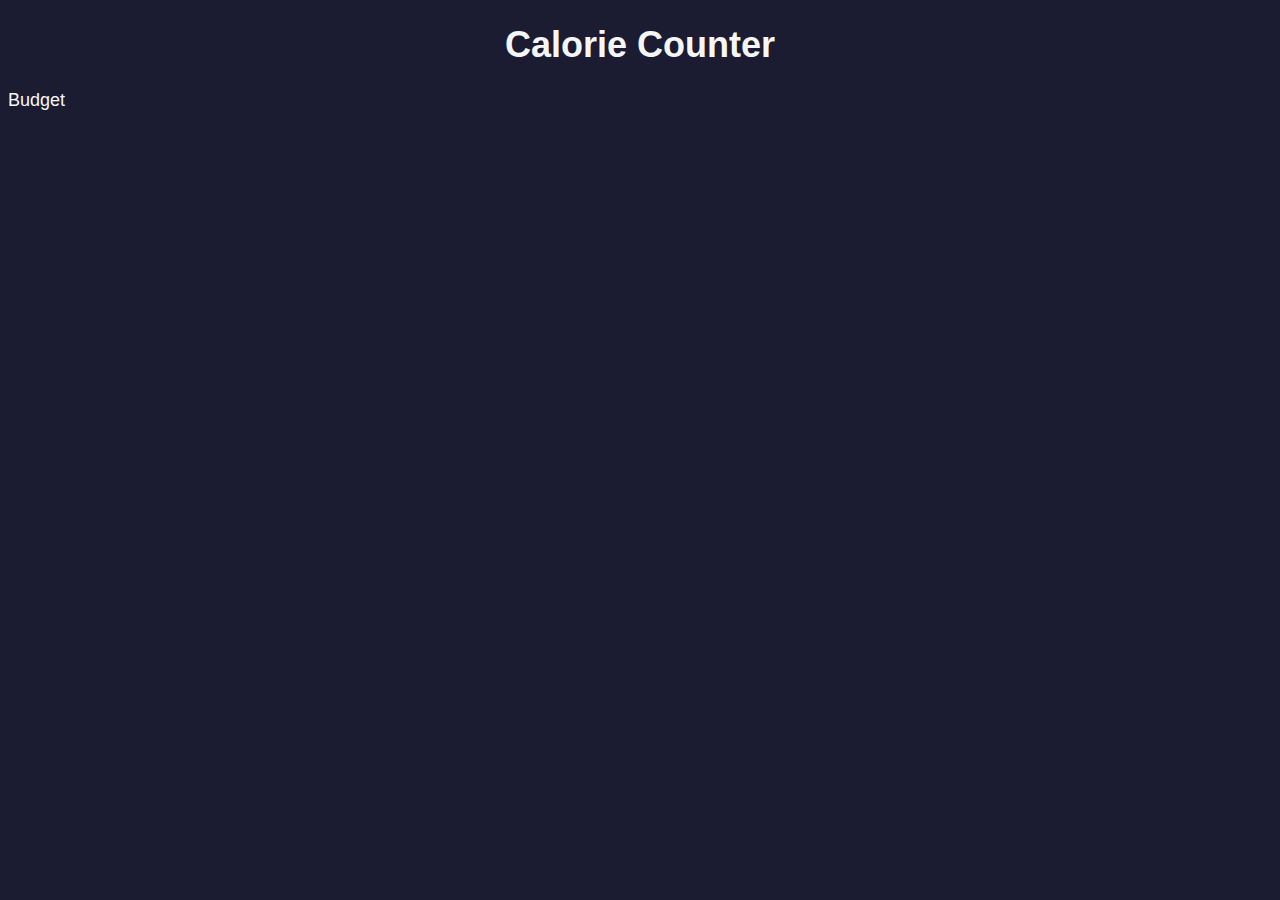
==== 02. Form Validation/index.html @ d9fedd1a "work on html and css" ====
<!DOCTYPE html>
<html lang="en">
  <head>
    <meta charset="utf-8" />
    <meta name="viewport" content="width=device-width, initial-scale=1.0" />
    <link rel="stylesheet" href="styles.css" />
    <title>Calorie Counter</title>
  </head>
  <body>
    <main>
      <h1>Calorie Counter</h1>
      <div class="container">
        <form id="calorie-counter">
          <label for="budget">Budget</label>
          <input
            type="number"
            min="0"
            id="budget"
            placeholder="Daily calorie budget"
            required
---- 02. Form Validation/styles.css ----
:root {
    --light-grey: #f5f6f7;
    --dark-blue: #0a0a23;
    --fcc-blue: #1b1b32;
    --light-yellow: #fecc4c;
    --dark-yellow: #feac32;
    --light-pink: #ffadad;
    --dark-red: #850000;
    --light-green: #acd157;
  }
  
  body {
    font-family: "Lato", Helvetica, Arial, sans-serif;
    font-size: 18px;
    background-color: var(--fcc-blue);
    color: var(--light-grey);
  }
  
  h1 {
    text-align: center;
  }
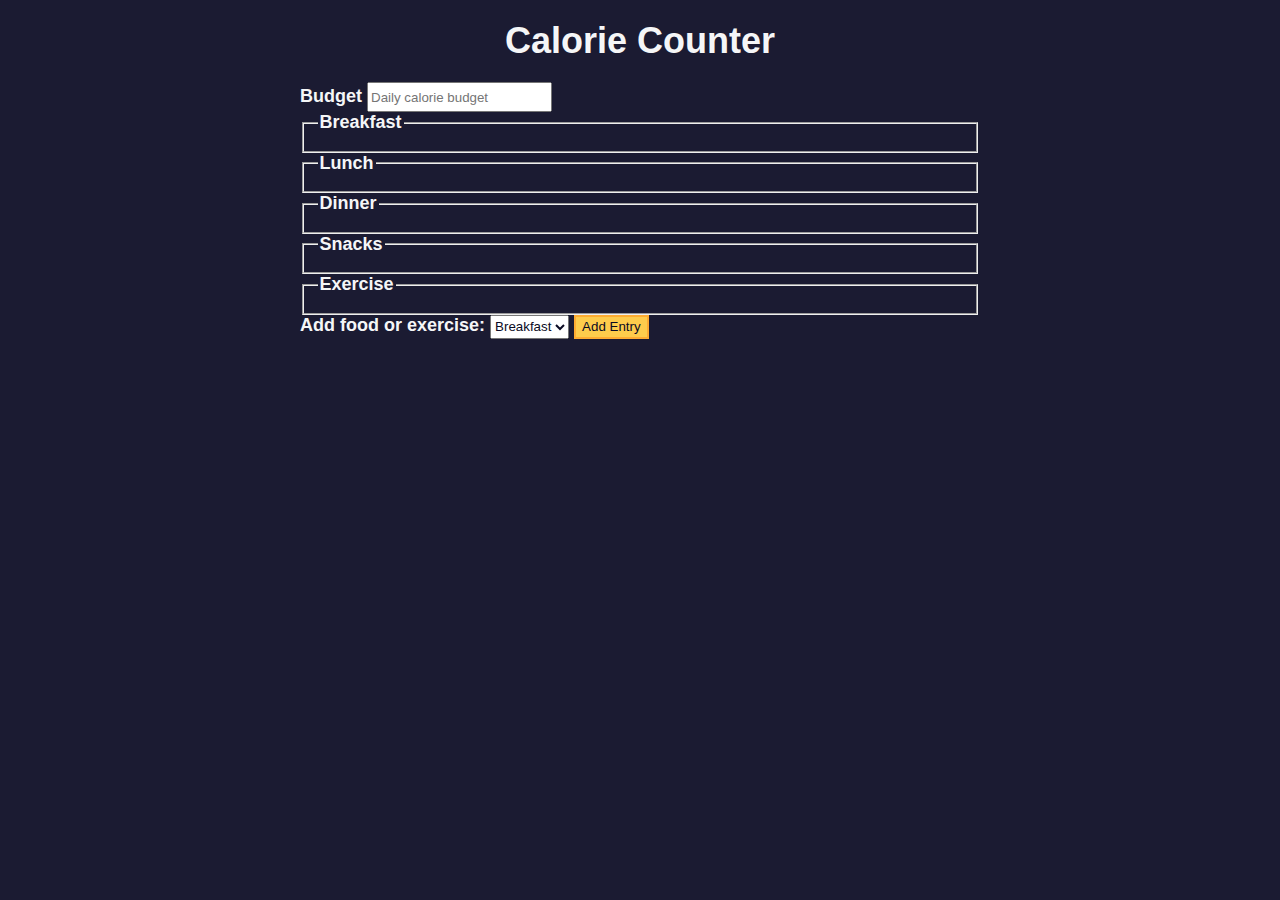
==== commit c2bbad55: "work on html and css" ====
--- a/02. Form Validation/index.html
+++ b/02. Form Validation/index.html
@@ -17,4 +17,38 @@
             min="0"
             id="budget"
             placeholder="Daily calorie budget"
-            required+            required
+          />
+          <fieldset id="breakfast">
+            <legend>Breakfast</legend>
+            <div class="input-container"></div>
+          </fieldset>
+          <fieldset id="lunch">
+            <legend>Lunch</legend>
+            <div class="input-container"></div>
+          </fieldset>
+          <fieldset id="dinner">
+            <legend>Dinner</legend>
+            <div class="input-container"></div>
+          </fieldset>
+          <fieldset id="snacks">
+            <legend>Snacks</legend>
+            <div class="input-container"></div>
+          </fieldset>
+          <fieldset id="exercise">
+            <legend>Exercise</legend>
+            <div class="input-container"></div>
+          </fieldset>
+          <div class="controls">
+            <span>
+              <label for="entry-dropdown">Add food or exercise:</label>
+              <select id="entry-dropdown" name="options">
+                <option value="breakfast" selected>Breakfast</option>
+                <option value="lunch">Lunch</option>
+                <option value="dinner">Dinner</option>
+                <option value="snacks">Snacks</option>
+                <option value="exercise">Exercise</option>
+              </select>
+              <button type="button" id="add-entry">Add Entry</button>
+            </span>
+ --- a/02. Form Validation/styles.css
+++ b/02. Form Validation/styles.css
@@ -18,4 +18,40 @@
   
   h1 {
     text-align: center;
-  }+  }
+  
+  .container {
+    width: 90%;
+    max-width: 680px;
+  }
+  
+  h1,
+  .container,
+  .output {
+    margin: 20px auto;
+  }
+  
+  label,
+  legend {
+    font-weight: bold;
+  }
+  
+  .input-container {
+    display: flex;
+    flex-direction: column;
+  }
+  
+  button {
+    cursor: pointer;
+    text-decoration: none;
+    background-color: var(--light-yellow);
+    border: 2px solid var(--dark-yellow);
+  }
+  
+  button,
+  input,
+  select {
+    min-height: 24px;
+    color: var(--dark-blue);
+  }
+ 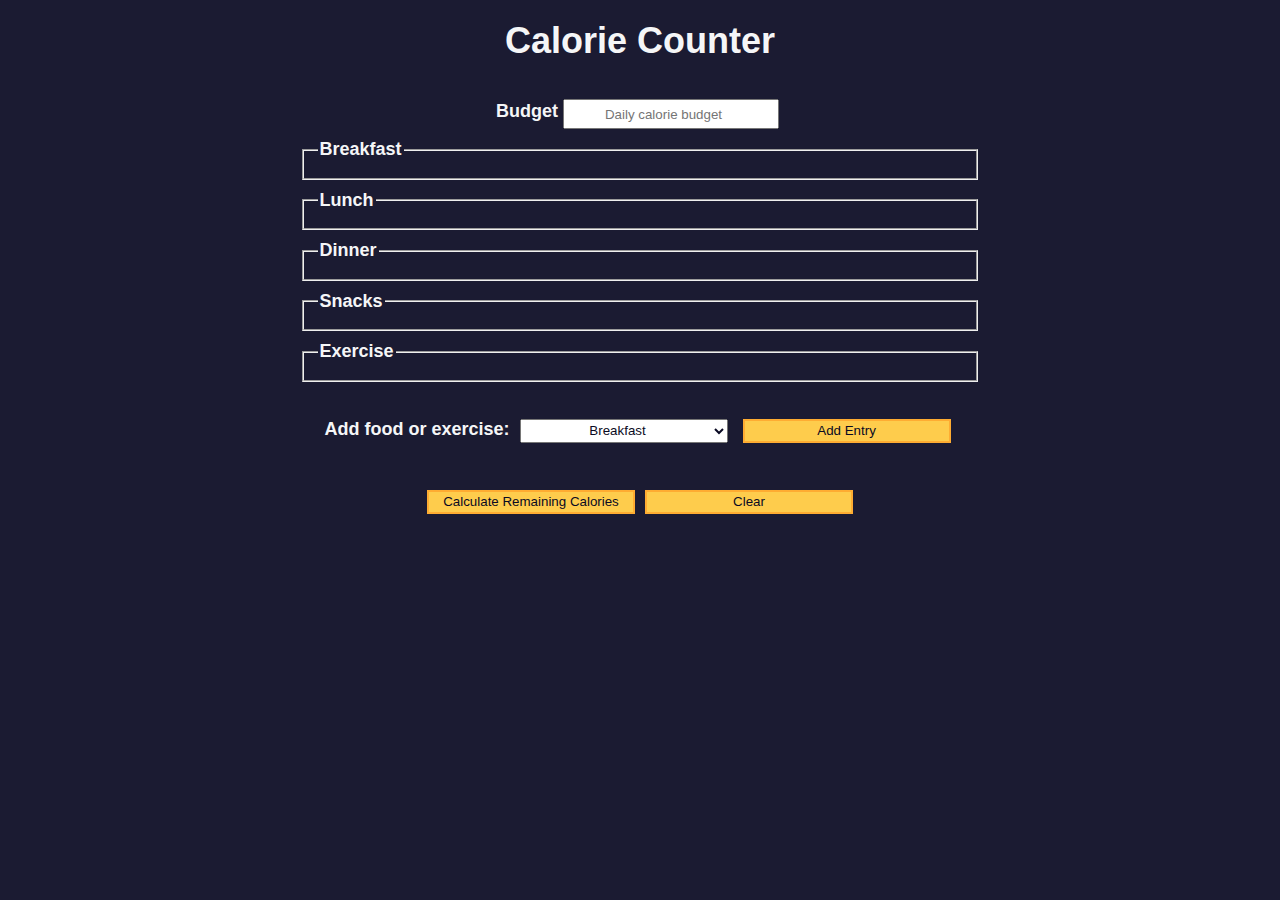
==== commit 05f46bff: "work on the form" ====
--- a/02. Form Validation/index.html
+++ b/02. Form Validation/index.html
@@ -11,6 +11,7 @@
       <h1>Calorie Counter</h1>
       <div class="container">
         <form id="calorie-counter">
+          <div id="data">
           <label for="budget">Budget</label>
           <input
             type="number"
@@ -19,6 +20,7 @@
             placeholder="Daily calorie budget"
             required
           />
+        </div>
           <fieldset id="breakfast">
             <legend>Breakfast</legend>
             <div class="input-container"></div>
@@ -51,4 +53,17 @@
               </select>
               <button type="button" id="add-entry">Add Entry</button>
             </span>
- +          </div>
+          <div id="buttons">
+            <button type="submit">
+              Calculate Remaining Calories
+            </button>
+            <button type="button" id="clear">Clear</button>
+          </div>
+        </form>
+        <div id="output" class="output hide"></div>
+      </div>
+    </main>
+    <script src="./script.js"></script>
+  </body>
+</html>--- a/02. Form Validation/styles.css
+++ b/02. Form Validation/styles.css
@@ -20,6 +20,13 @@
     text-align: center;
   }
   
+  .controls, #buttons, #data
+  {
+    display: flex;
+    justify-content: center;
+    align-items: center;
+    margin-top: 2rem;
+  }
   .container {
     width: 90%;
     max-width: 680px;
@@ -53,5 +60,38 @@
   select {
     min-height: 24px;
     color: var(--dark-blue);
+    width: 13rem;
+    text-align: center;
+    margin: 5px;
   }
- +  
+  fieldset,
+  label,
+  button,
+  input,
+  select {
+    margin-bottom: 10px;
+  }
+  
+  .output {
+    border: 2px solid var(--light-grey);
+    padding: 10px;
+    text-align: center;
+  }
+  
+  .hide {
+    display: none;
+  }
+  
+  .output span {
+    font-weight: bold;
+    font-size: 1.2em;
+  }
+  
+  .surplus {
+    color: var(--light-pink);
+  }
+  
+  .deficit {
+    color: var(--light-green);
+  }